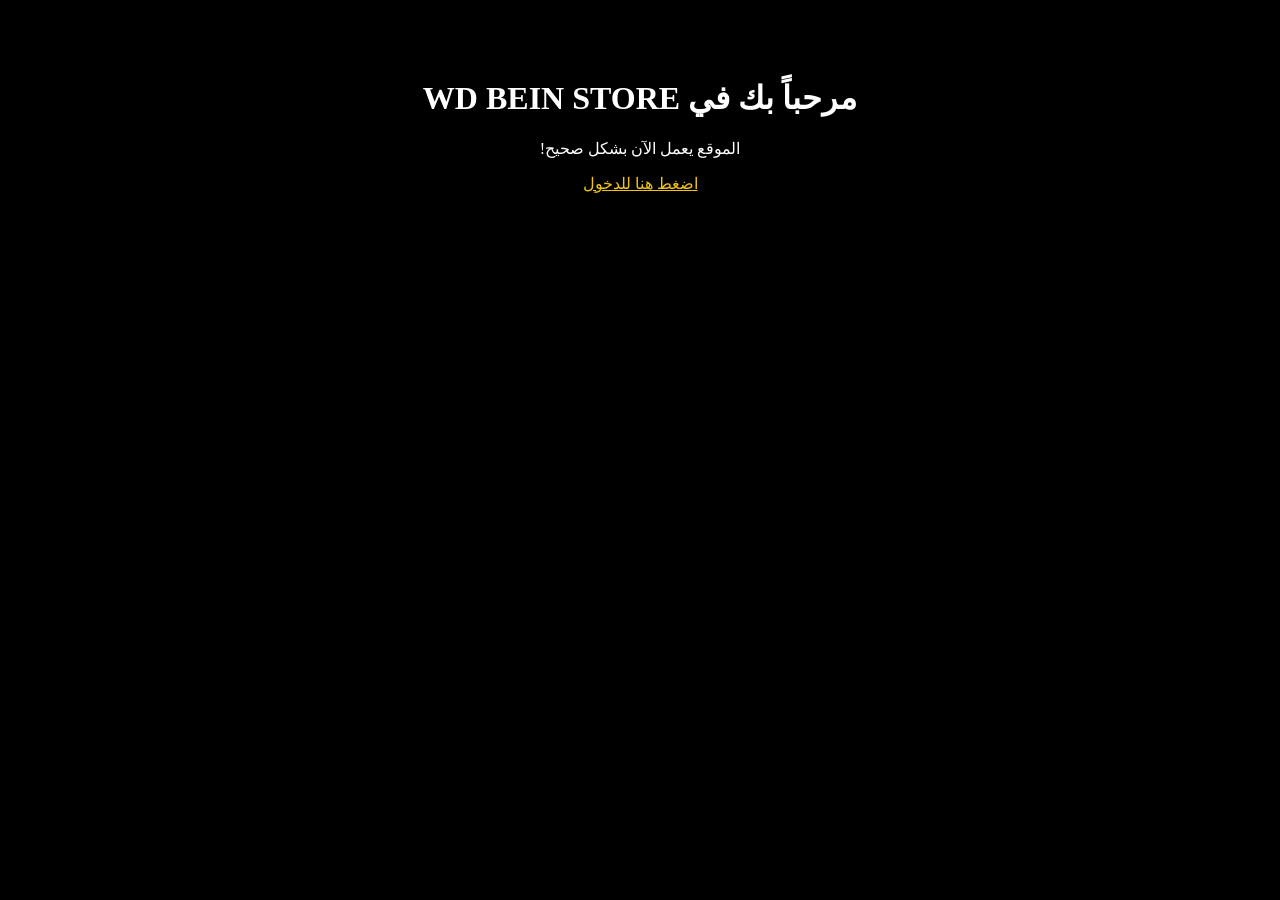
==== index.html @ 2d6f53ee "Update index.html" ====
<!DOCTYPE html>
<html lang="ar" dir="rtl">
<head>
    <meta charset="UTF-8">
    <title>WD BEIN STORE</title>
</head>
<body style="background-color: #000; color: #fff; text-align: center; padding-top: 50px;">
    <h1>مرحباً بك في WD BEIN STORE</h1>
    <p>الموقع يعمل الآن بشكل صحيح!</p>
    <a href="login.html" style="color: #f1c40f;">اضغط هنا للدخول</a>
</body>
</html>
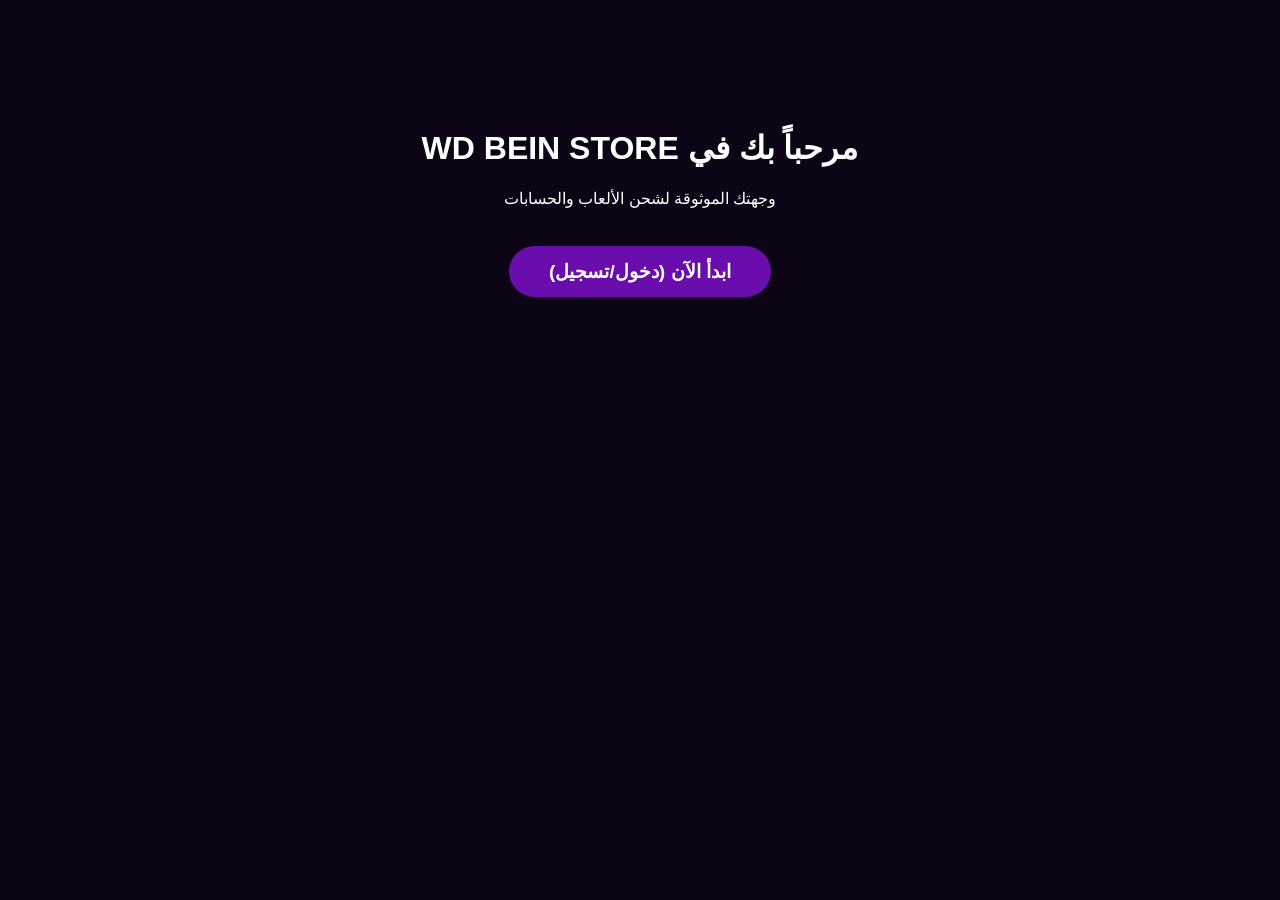
==== commit dd15e51a: "Update index.html" ====
--- a/index.html
+++ b/index.html
@@ -3,10 +3,15 @@
 <head>
     <meta charset="UTF-8">
     <title>WD BEIN STORE</title>
+    <style>
+        body { background: #0d0515; color: #fff; text-align: center; font-family: sans-serif; padding-top: 100px; }
+        .hero-btn { background: #6a0dad; color: #fff; padding: 15px 40px; border-radius: 30px; text-decoration: none; font-weight: bold; font-size: 1.2rem; }
+    </style>
 </head>
-<body style="background-color: #000; color: #fff; text-align: center; padding-top: 50px;">
+<body>
     <h1>مرحباً بك في WD BEIN STORE</h1>
-    <p>الموقع يعمل الآن بشكل صحيح!</p>
-    <a href="login.html" style="color: #f1c40f;">اضغط هنا للدخول</a>
+    <p>وجهتك الموثوقة لشحن الألعاب والحسابات</p>
+    <br><br>
+    <a href="login.html" class="hero-btn">ابدأ الآن (دخول/تسجيل)</a>
 </body>
-</html>+</html>
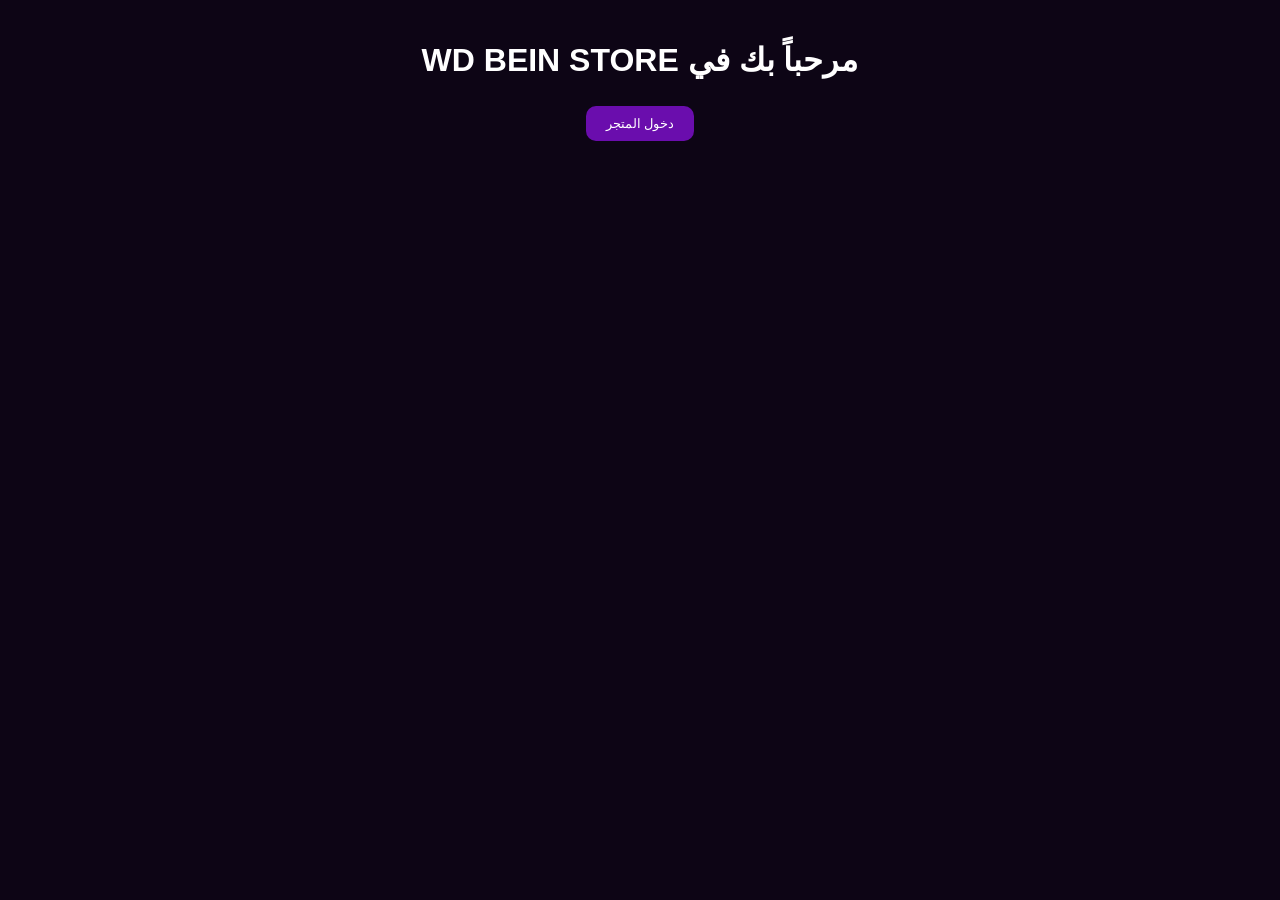
==== commit 31896eea: "Update index.html" ====
--- a/index.html
+++ b/index.html
@@ -4,14 +4,48 @@
     <meta charset="UTF-8">
     <title>WD BEIN STORE</title>
     <style>
-        body { background: #0d0515; color: #fff; text-align: center; font-family: sans-serif; padding-top: 100px; }
-        .hero-btn { background: #6a0dad; color: #fff; padding: 15px 40px; border-radius: 30px; text-decoration: none; font-weight: bold; font-size: 1.2rem; }
+        body { background: #0d0515; color: #fff; font-family: sans-serif; margin: 0; text-align: center; }
+        .page { display: none; padding: 20px; }
+        .active { display: block; }
+        .card { background: #1a1025; padding: 15px; border-radius: 15px; margin: 10px; border: 1px solid #4a148c; }
+        .btn { background: #6a0dad; color: white; padding: 10px 20px; border: none; border-radius: 10px; cursor: pointer; margin: 5px; }
     </style>
 </head>
 <body>
-    <h1>مرحباً بك في WD BEIN STORE</h1>
-    <p>وجهتك الموثوقة لشحن الألعاب والحسابات</p>
-    <br><br>
-    <a href="login.html" class="hero-btn">ابدأ الآن (دخول/تسجيل)</a>
+
+    <div id="page1" class="page active">
+        <h1>مرحباً بك في WD BEIN STORE</h1>
+        <button class="btn" onclick="showPage('page2')">دخول المتجر</button>
+    </div>
+
+    <div id="page2" class="page">
+        <h1>خدمات المتجر</h1>
+        <div class="card">
+            <img src="https://upload.wikimedia.org/wikipedia/en/3/3d/PUBG_Mobile_Logo.jpg" width="50">
+            <p>ببجي موبايل</p>
+            <button class="btn" onclick="showPage('page3')">شحن الآن</button>
+        </div>
+        <div class="card">
+            <img src="https://upload.wikimedia.org/wikipedia/en/f/f6/Free_Fire_Logo.jpg" width="50">
+            <p>فري فاير</p>
+            <button class="btn" onclick="showPage('page3')">شحن الآن</button>
+        </div>
+    </div>
+
+    <div id="page3" class="page">
+        <h1>إتمام الشحن</h1>
+        <input type="text" placeholder="أدخل ID الحساب" style="padding:10px; border-radius:10px;">
+        <br><br>
+        <button class="btn" onclick="window.location.href='https://t.me/A_G_T4'">تأكيد الطلب</button>
+        <br>
+        <button onclick="showPage('page2')">رجوع</button>
+    </div>
+
+    <script>
+        function showPage(pageId) {
+            document.querySelectorAll('.page').forEach(p => p.classList.remove('active'));
+            document.getElementById(pageId).classList.add('active');
+        }
+    </script>
 </body>
 </html>
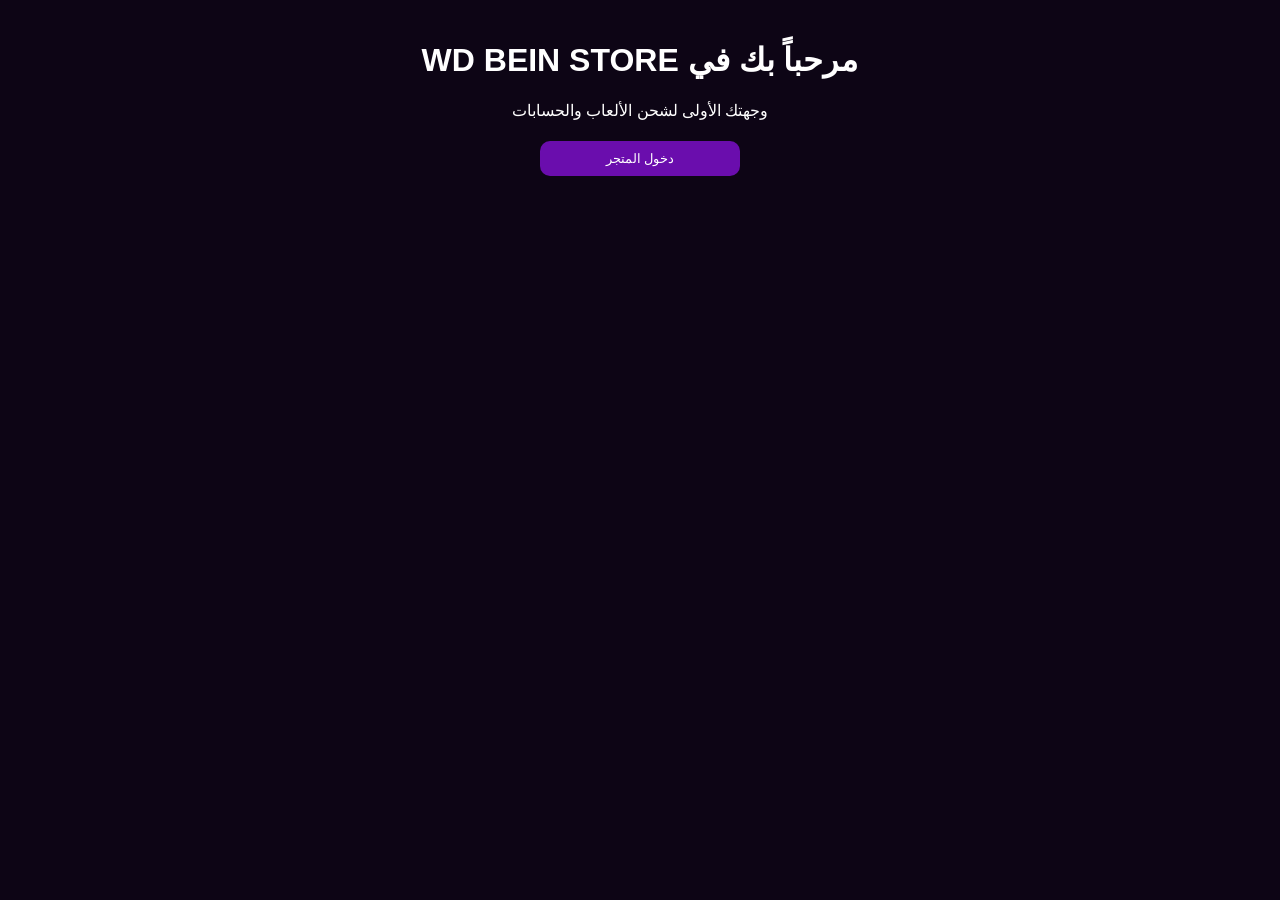
==== commit 19d7ef40: "Update index.html" ====
--- a/index.html
+++ b/index.html
@@ -7,38 +7,42 @@
         body { background: #0d0515; color: #fff; font-family: sans-serif; margin: 0; text-align: center; }
         .page { display: none; padding: 20px; }
         .active { display: block; }
-        .card { background: #1a1025; padding: 15px; border-radius: 15px; margin: 10px; border: 1px solid #4a148c; }
-        .btn { background: #6a0dad; color: white; padding: 10px 20px; border: none; border-radius: 10px; cursor: pointer; margin: 5px; }
+        .grid { display: grid; grid-template-columns: repeat(auto-fit, minmax(140px, 1fr)); gap: 15px; margin-top: 20px; }
+        .card { background: #1a1025; padding: 15px; border-radius: 15px; border: 1px solid #4a148c; }
+        .card img { width: 60px; height: 60px; border-radius: 10px; margin-bottom: 10px; }
+        .btn { background: #6a0dad; color: white; padding: 10px 15px; border: none; border-radius: 10px; cursor: pointer; width: 100%; margin-top: 5px; }
     </style>
 </head>
 <body>
 
+    <!-- الواجهة 1: الترحيب -->
     <div id="page1" class="page active">
         <h1>مرحباً بك في WD BEIN STORE</h1>
-        <button class="btn" onclick="showPage('page2')">دخول المتجر</button>
+        <p>وجهتك الأولى لشحن الألعاب والحسابات</p>
+        <button class="btn" style="width: 200px;" onclick="showPage('page2')">دخول المتجر</button>
     </div>
 
+    <!-- الواجهة 2: الخدمات -->
     <div id="page2" class="page">
         <h1>خدمات المتجر</h1>
-        <div class="card">
-            <img src="https://upload.wikimedia.org/wikipedia/en/3/3d/PUBG_Mobile_Logo.jpg" width="50">
-            <p>ببجي موبايل</p>
-            <button class="btn" onclick="showPage('page3')">شحن الآن</button>
+        <div class="grid">
+            <div class="card"><img src="https://upload.wikimedia.org/wikipedia/en/3/3d/PUBG_Mobile_Logo.jpg"> <p>ببجي</p> <button class="btn" onclick="showPage('page3')">شحن</button></div>
+            <div class="card"><img src="https://upload.wikimedia.org/wikipedia/en/f/f6/Free_Fire_Logo.jpg"> <p>فري فاير</p> <button class="btn" onclick="showPage('page3')">شحن</button></div>
+            <div class="card"><img src="https://upload.wikimedia.org/wikipedia/en/2/25/EFootball_2022_logo.jpg"> <p>بيس</p> <button class="btn" onclick="showPage('page3')">شحن</button></div>
+            <div class="card"><img src="https://upload.wikimedia.org/wikipedia/en/8/8c/Clash_of_Clans_logo.png"> <p>كلاش</p> <button class="btn" onclick="showPage('page3')">شحن</button></div>
+            <div class="card"><img src="https://upload.wikimedia.org/wikipedia/en/3/3f/Call_of_Duty_Mobile_logo.png"> <p>كول اوف ديوتي</p> <button class="btn" onclick="showPage('page3')">شحن</button></div>
         </div>
-        <div class="card">
-            <img src="https://upload.wikimedia.org/wikipedia/en/f/f6/Free_Fire_Logo.jpg" width="50">
-            <p>فري فاير</p>
-            <button class="btn" onclick="showPage('page3')">شحن الآن</button>
-        </div>
+        <br><button onclick="showPage('page1')">رجوع</button>
     </div>
 
+    <!-- الواجهة 3: الشحن -->
     <div id="page3" class="page">
         <h1>إتمام الشحن</h1>
-        <input type="text" placeholder="أدخل ID الحساب" style="padding:10px; border-radius:10px;">
+        <input type="text" placeholder="أدخل ID الحساب" style="padding:10px; border-radius:10px; width:80%;">
         <br><br>
-        <button class="btn" onclick="window.location.href='https://t.me/A_G_T4'">تأكيد الطلب</button>
-        <br>
-        <button onclick="showPage('page2')">رجوع</button>
+        <button class="btn" style="width: 80%;" onclick="window.location.href='https://t.me/A_G_T4'">تأكيد الطلب عبر التليجرام</button>
+        <br><br>
+        <button onclick="showPage('page2')">رجوع للخدمات</button>
     </div>
 
     <script>
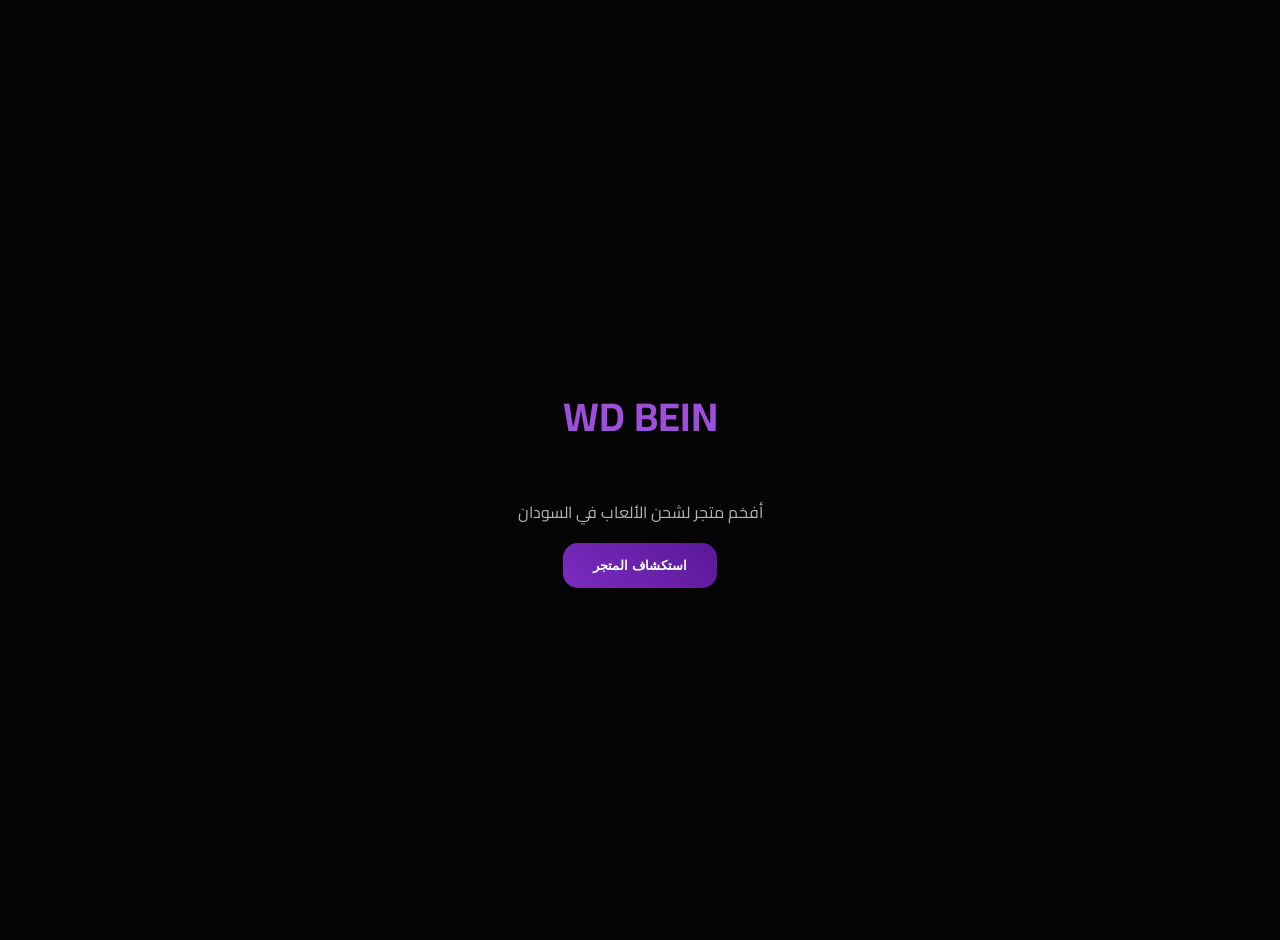
==== commit 9bab4163: "Update index.html" ====
--- a/index.html
+++ b/index.html
@@ -2,53 +2,54 @@
 <html lang="ar" dir="rtl">
 <head>
     <meta charset="UTF-8">
-    <title>WD BEIN STORE</title>
+    <meta name="viewport" content="width=device-width, initial-scale=1.0">
+    <title>WD BEIN STORE | Pro Gaming</title>
     <style>
-        body { background: #0d0515; color: #fff; font-family: sans-serif; margin: 0; text-align: center; }
-        .page { display: none; padding: 20px; }
-        .active { display: block; }
-        .grid { display: grid; grid-template-columns: repeat(auto-fit, minmax(140px, 1fr)); gap: 15px; margin-top: 20px; }
-        .card { background: #1a1025; padding: 15px; border-radius: 15px; border: 1px solid #4a148c; }
-        .card img { width: 60px; height: 60px; border-radius: 10px; margin-bottom: 10px; }
-        .btn { background: #6a0dad; color: white; padding: 10px 15px; border: none; border-radius: 10px; cursor: pointer; width: 100%; margin-top: 5px; }
+        @import url('https://fonts.googleapis.com/css2?family=Cairo:wght@400;700&display=swap');
+        
+        body { margin: 0; background: #050505; color: #fff; font-family: 'Cairo', sans-serif; }
+        .page { display: none; min-height: 100vh; padding: 20px; align-items: center; justify-content: center; }
+        .active { display: flex; flex-direction: column; }
+        
+        /* تصميم كروت الألعاب */
+        .game-grid { display: grid; grid-template-columns: 1fr 1fr; gap: 15px; width: 100%; max-width: 400px; }
+        .card { background: rgba(255, 255, 255, 0.05); border: 1px solid rgba(255, 255, 255, 0.1); padding: 15px; border-radius: 20px; text-align: center; transition: 0.3s; }
+        .card img { width: 50px; height: 50px; border-radius: 12px; margin-bottom: 10px; }
+        
+        /* الأزرار */
+        .btn-main { background: linear-gradient(45deg, #7b2cbf, #5a189a); color: white; padding: 15px 30px; border: none; border-radius: 15px; font-weight: bold; cursor: pointer; }
+        .btn-small { background: #333; color: white; padding: 8px; border: none; border-radius: 10px; width: 100%; margin-top: 10px; }
     </style>
 </head>
 <body>
 
-    <!-- الواجهة 1: الترحيب -->
     <div id="page1" class="page active">
-        <h1>مرحباً بك في WD BEIN STORE</h1>
-        <p>وجهتك الأولى لشحن الألعاب والحسابات</p>
-        <button class="btn" style="width: 200px;" onclick="showPage('page2')">دخول المتجر</button>
+        <h1 style="color: #9d4edd; font-size: 2.5rem;">WD BEIN</h1>
+        <p style="opacity: 0.7;">أفخم متجر لشحن الألعاب في السودان</p>
+        <button class="btn-main" onclick="showPage('page2')">استكشاف المتجر</button>
     </div>
 
-    <!-- الواجهة 2: الخدمات -->
     <div id="page2" class="page">
-        <h1>خدمات المتجر</h1>
-        <div class="grid">
-            <div class="card"><img src="https://upload.wikimedia.org/wikipedia/en/3/3d/PUBG_Mobile_Logo.jpg"> <p>ببجي</p> <button class="btn" onclick="showPage('page3')">شحن</button></div>
-            <div class="card"><img src="https://upload.wikimedia.org/wikipedia/en/f/f6/Free_Fire_Logo.jpg"> <p>فري فاير</p> <button class="btn" onclick="showPage('page3')">شحن</button></div>
-            <div class="card"><img src="https://upload.wikimedia.org/wikipedia/en/2/25/EFootball_2022_logo.jpg"> <p>بيس</p> <button class="btn" onclick="showPage('page3')">شحن</button></div>
-            <div class="card"><img src="https://upload.wikimedia.org/wikipedia/en/8/8c/Clash_of_Clans_logo.png"> <p>كلاش</p> <button class="btn" onclick="showPage('page3')">شحن</button></div>
-            <div class="card"><img src="https://upload.wikimedia.org/wikipedia/en/3/3f/Call_of_Duty_Mobile_logo.png"> <p>كول اوف ديوتي</p> <button class="btn" onclick="showPage('page3')">شحن</button></div>
+        <h2 style="margin-bottom: 20px;">اختر لعبتك</h2>
+        <div class="game-grid">
+            <div class="card"><img src="https://cdn-icons-png.flaticon.com/128/6062/6062646.png"> <p>ببجي</p> <button class="btn-small" onclick="showPage('page3')">شحن</button></div>
+            <div class="card"><img src="https://cdn-icons-png.flaticon.com/128/9017/9017637.png"> <p>فري فاير</p> <button class="btn-small" onclick="showPage('page3')">شحن</button></div>
+            <div class="card"><img src="https://cdn-icons-png.flaticon.com/128/4676/4676159.png"> <p>بيس</p> <button class="btn-small" onclick="showPage('page3')">شحن</button></div>
+            <div class="card"><img src="https://cdn-icons-png.flaticon.com/128/3558/3558963.png"> <p>كلاش</p> <button class="btn-small" onclick="showPage('page3')">شحن</button></div>
         </div>
-        <br><button onclick="showPage('page1')">رجوع</button>
     </div>
 
-    <!-- الواجهة 3: الشحن -->
     <div id="page3" class="page">
-        <h1>إتمام الشحن</h1>
-        <input type="text" placeholder="أدخل ID الحساب" style="padding:10px; border-radius:10px; width:80%;">
-        <br><br>
-        <button class="btn" style="width: 80%;" onclick="window.location.href='https://t.me/A_G_T4'">تأكيد الطلب عبر التليجرام</button>
-        <br><br>
-        <button onclick="showPage('page2')">رجوع للخدمات</button>
+        <h2 style="color: #9d4edd;">إتمام الشحن</h2>
+        <input type="text" placeholder="أدخل ID الحساب" style="background: #111; border: 1px solid #333; color: white; padding: 15px; border-radius: 10px; width: 80%; margin-bottom: 10px;">
+        <button class="btn-main" style="width: 85%;" onclick="window.location.href='https://t.me/A_G_T4'">إرسال الطلب للواتساب</button>
+        <button style="background: none; border: none; color: #666; margin-top: 20px;" onclick="showPage('page2')">رجوع</button>
     </div>
 
     <script>
-        function showPage(pageId) {
-            document.querySelectorAll('.page').forEach(p => p.classList.remove('active'));
-            document.getElementById(pageId).classList.add('active');
+        function showPage(p) {
+            document.querySelectorAll('.page').forEach(x => x.classList.remove('active'));
+            document.getElementById(p).classList.add('active');
         }
     </script>
 </body>
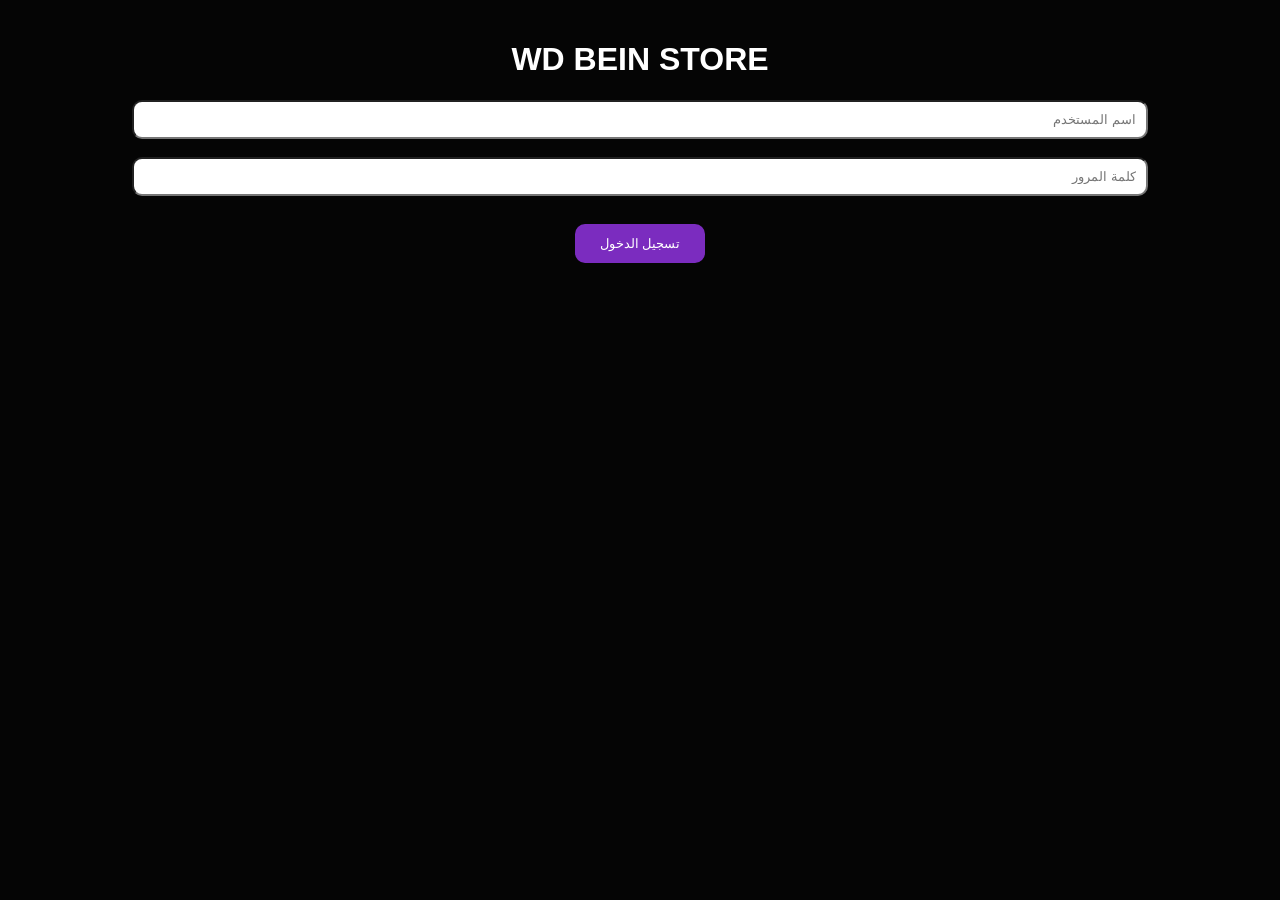
==== commit e66f416f: "Update index.html" ====
--- a/index.html
+++ b/index.html
@@ -2,48 +2,42 @@
 <html lang="ar" dir="rtl">
 <head>
     <meta charset="UTF-8">
-    <meta name="viewport" content="width=device-width, initial-scale=1.0">
-    <title>WD BEIN STORE | Pro Gaming</title>
+    <title>WD BEIN STORE - المتجر المتكامل</title>
     <style>
-        @import url('https://fonts.googleapis.com/css2?family=Cairo:wght@400;700&display=swap');
-        
-        body { margin: 0; background: #050505; color: #fff; font-family: 'Cairo', sans-serif; }
-        .page { display: none; min-height: 100vh; padding: 20px; align-items: center; justify-content: center; }
-        .active { display: flex; flex-direction: column; }
-        
-        /* تصميم كروت الألعاب */
-        .game-grid { display: grid; grid-template-columns: 1fr 1fr; gap: 15px; width: 100%; max-width: 400px; }
-        .card { background: rgba(255, 255, 255, 0.05); border: 1px solid rgba(255, 255, 255, 0.1); padding: 15px; border-radius: 20px; text-align: center; transition: 0.3s; }
-        .card img { width: 50px; height: 50px; border-radius: 12px; margin-bottom: 10px; }
-        
-        /* الأزرار */
-        .btn-main { background: linear-gradient(45deg, #7b2cbf, #5a189a); color: white; padding: 15px 30px; border: none; border-radius: 15px; font-weight: bold; cursor: pointer; }
-        .btn-small { background: #333; color: white; padding: 8px; border: none; border-radius: 10px; width: 100%; margin-top: 10px; }
+        body { background: #050505; color: #fff; font-family: 'Cairo', sans-serif; margin: 0; }
+        .page { display: none; padding: 20px; text-align: center; }
+        .active { display: block; }
+        .btn { background: #7b2cbf; color: white; padding: 12px 25px; border: none; border-radius: 10px; cursor: pointer; margin: 10px; }
+        .card { background: #111; border: 1px solid #333; padding: 20px; border-radius: 15px; margin: 10px; }
+        #aymn-box { background: #1a1025; padding: 15px; border-radius: 10px; border-right: 5px solid #7b2cbf; margin: 10px; }
     </style>
 </head>
 <body>
 
-    <div id="page1" class="page active">
-        <h1 style="color: #9d4edd; font-size: 2.5rem;">WD BEIN</h1>
-        <p style="opacity: 0.7;">أفخم متجر لشحن الألعاب في السودان</p>
-        <button class="btn-main" onclick="showPage('page2')">استكشاف المتجر</button>
+    <div id="login-page" class="page active">
+        <h1>WD BEIN STORE</h1>
+        <input type="text" placeholder="اسم المستخدم" style="padding:10px; width:80%; border-radius:10px;"><br><br>
+        <input type="password" placeholder="كلمة المرور" style="padding:10px; width:80%; border-radius:10px;"><br><br>
+        <button class="btn" onclick="showPage('dashboard-page')">تسجيل الدخول</button>
     </div>
 
-    <div id="page2" class="page">
-        <h2 style="margin-bottom: 20px;">اختر لعبتك</h2>
-        <div class="game-grid">
-            <div class="card"><img src="https://cdn-icons-png.flaticon.com/128/6062/6062646.png"> <p>ببجي</p> <button class="btn-small" onclick="showPage('page3')">شحن</button></div>
-            <div class="card"><img src="https://cdn-icons-png.flaticon.com/128/9017/9017637.png"> <p>فري فاير</p> <button class="btn-small" onclick="showPage('page3')">شحن</button></div>
-            <div class="card"><img src="https://cdn-icons-png.flaticon.com/128/4676/4676159.png"> <p>بيس</p> <button class="btn-small" onclick="showPage('page3')">شحن</button></div>
-            <div class="card"><img src="https://cdn-icons-png.flaticon.com/128/3558/3558963.png"> <p>كلاش</p> <button class="btn-small" onclick="showPage('page3')">شحن</button></div>
+    <div id="dashboard-page" class="page">
+        <div id="aymn-box">
+            <h3>🤖 المساعد الذكي AYMN</h3>
+            <p>أهلاً بك! أنا AYMN، كيف يمكنني مساعدتك في العثور على أفضل الحسابات اليوم؟</p>
         </div>
+        <button class="btn" onclick="showPage('accounts-page')">استعراض الحسابات المعروضة</button>
     </div>
 
-    <div id="page3" class="page">
-        <h2 style="color: #9d4edd;">إتمام الشحن</h2>
-        <input type="text" placeholder="أدخل ID الحساب" style="background: #111; border: 1px solid #333; color: white; padding: 15px; border-radius: 10px; width: 80%; margin-bottom: 10px;">
-        <button class="btn-main" style="width: 85%;" onclick="window.location.href='https://t.me/A_G_T4'">إرسال الطلب للواتساب</button>
-        <button style="background: none; border: none; color: #666; margin-top: 20px;" onclick="showPage('page2')">رجوع</button>
+    <div id="accounts-page" class="page">
+        <h1>حسابات للبيع</h1>
+        <div class="card">
+            <h3>حساب ببجي "أسطوري"</h3>
+            <p>سكنات نادرة، لفل 70، ربط تويتر</p>
+            <p style="color: #ffd700;">السعر: 50,000 جنيه</p>
+            <button class="btn" onclick="window.location.href='https://t.me/A_G_T4'">شراء الحساب</button>
+        </div>
+        <button onclick="showPage('dashboard-page')">رجوع للوحة التحكم</button>
     </div>
 
     <script>
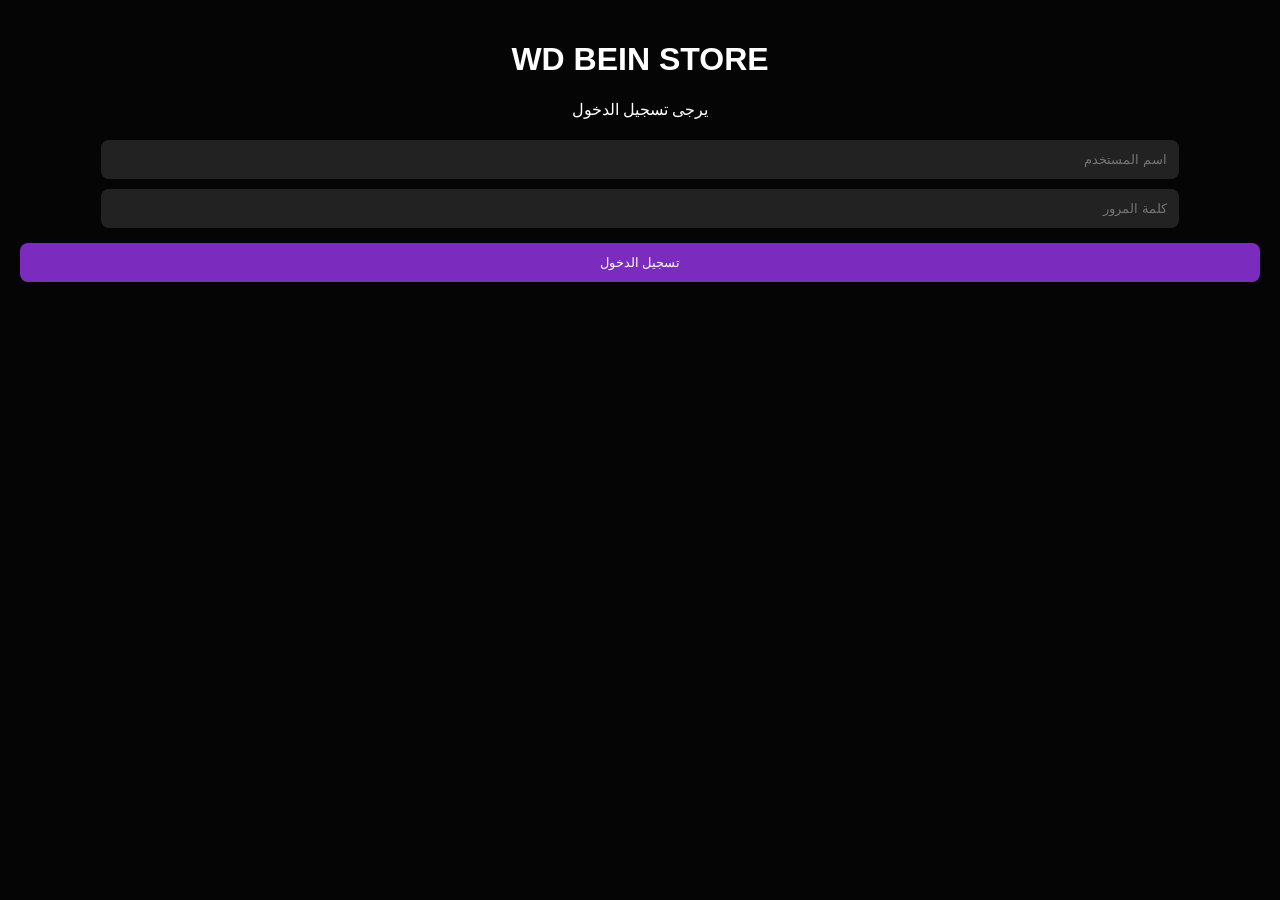
==== commit 0bfc5982: "Update index.html" ====
--- a/index.html
+++ b/index.html
@@ -2,42 +2,54 @@
 <html lang="ar" dir="rtl">
 <head>
     <meta charset="UTF-8">
-    <title>WD BEIN STORE - المتجر المتكامل</title>
+    <title>WD BEIN STORE | المتجر</title>
     <style>
-        body { background: #050505; color: #fff; font-family: 'Cairo', sans-serif; margin: 0; }
-        .page { display: none; padding: 20px; text-align: center; }
+        body { background: #050505; color: #fff; font-family: 'Cairo', sans-serif; margin: 0; padding: 20px; text-align: center; }
+        .page { display: none; }
         .active { display: block; }
-        .btn { background: #7b2cbf; color: white; padding: 12px 25px; border: none; border-radius: 10px; cursor: pointer; margin: 10px; }
-        .card { background: #111; border: 1px solid #333; padding: 20px; border-radius: 15px; margin: 10px; }
-        #aymn-box { background: #1a1025; padding: 15px; border-radius: 10px; border-right: 5px solid #7b2cbf; margin: 10px; }
+        .game-btn { background: #1a1025; border: 1px solid #4a148c; padding: 15px; border-radius: 15px; margin: 10px 0; display: flex; align-items: center; cursor: pointer; text-align: right; }
+        .game-btn img { width: 50px; height: 50px; border-radius: 10px; margin-left: 15px; }
+        .btn { background: #7b2cbf; color: white; padding: 12px; border: none; border-radius: 8px; width: 100%; cursor: pointer; margin-top: 10px; }
+        input { width: 85%; padding: 12px; margin: 5px 0; border-radius: 8px; border: none; background: #222; color: white; }
     </style>
 </head>
 <body>
 
     <div id="login-page" class="page active">
         <h1>WD BEIN STORE</h1>
-        <input type="text" placeholder="اسم المستخدم" style="padding:10px; width:80%; border-radius:10px;"><br><br>
-        <input type="password" placeholder="كلمة المرور" style="padding:10px; width:80%; border-radius:10px;"><br><br>
-        <button class="btn" onclick="showPage('dashboard-page')">تسجيل الدخول</button>
+        <p>يرجى تسجيل الدخول</p>
+        <input type="text" placeholder="اسم المستخدم">
+        <input type="password" placeholder="كلمة المرور">
+        <button class="btn" onclick="showPage('game-selection')">تسجيل الدخول</button>
     </div>
 
-    <div id="dashboard-page" class="page">
-        <div id="aymn-box">
-            <h3>🤖 المساعد الذكي AYMN</h3>
-            <p>أهلاً بك! أنا AYMN، كيف يمكنني مساعدتك في العثور على أفضل الحسابات اليوم؟</p>
+    <div id="game-selection" class="page">
+        <h1>اختر اللعبة</h1>
+        
+        <div class="game-btn" onclick="openGame('ببجي موبايل')">
+            <img src="https://play-lh.googleusercontent.com/Qo898J3Jk-2T-rL2q9037X1D2ZJ-o6eZ5O8b1T8a5Y3T3I4z6c5z1f7P9u9e1f5i8sA=w240-h480-rw">
+            <span>ببجي موبايل</span>
         </div>
-        <button class="btn" onclick="showPage('accounts-page')">استعراض الحسابات المعروضة</button>
+
+        <div class="game-btn" onclick="openGame('فري فاير')">
+            <img src="https://play-lh.googleusercontent.com/9n_Wl9Q7k9534O-mQx70VwT3gV291kQ5o3Q3T3I4z6c5z1f7P9u9e1f5i8sA=w240-h480-rw">
+            <span>فري فاير</span>
+        </div>
+
+        <div class="game-btn" onclick="openGame('فيفا (EA FC)')">
+            <img src="https://play-lh.googleusercontent.com/1F-S9-4i79aA-z73K1a3Vv-3I3J4c5z1f7P9u9e1f5i8sA=w240-h480-rw">
+            <span>فيفا (EA FC)</span>
+        </div>
     </div>
 
-    <div id="accounts-page" class="page">
-        <h1>حسابات للبيع</h1>
-        <div class="card">
-            <h3>حساب ببجي "أسطوري"</h3>
-            <p>سكنات نادرة، لفل 70، ربط تويتر</p>
-            <p style="color: #ffd700;">السعر: 50,000 جنيه</p>
-            <button class="btn" onclick="window.location.href='https://t.me/A_G_T4'">شراء الحساب</button>
+    <div id="game-section" class="page">
+        <h1 id="game-title">قسم اللعبة</h1>
+        <div style="background:#111; padding:20px; border-radius:15px;">
+            <h3>اكتب مواصفات حسابك المطلوب</h3>
+            <textarea id="specs" style="width:90%; height:100px; background:#000; color:#fff; border:1px solid #555; border-radius:8px; padding:10px;" placeholder="مثال: أريد حساب لفل عالي، ربط تويتر..."></textarea>
+            <button class="btn" onclick="sendOrder()">إرسال الطلب عبر تليجرام</button>
         </div>
-        <button onclick="showPage('dashboard-page')">رجوع للوحة التحكم</button>
+        <button onclick="showPage('game-selection')" style="background:none; border:none; color:#777; margin-top:20px;">رجوع للقائمة</button>
     </div>
 
     <script>
@@ -45,6 +57,17 @@
             document.querySelectorAll('.page').forEach(x => x.classList.remove('active'));
             document.getElementById(p).classList.add('active');
         }
+
+        function openGame(gameName) {
+            document.getElementById('game-title').innerText = "قسم " + gameName;
+            showPage('game-section');
+        }
+
+        function sendOrder() {
+            let specs = document.getElementById('specs').value;
+            let game = document.getElementById('game-title').innerText;
+            window.location.href = "https://t.me/A_G_T4?text=" + encodeURIComponent("مرحباً، أريد طلب حساب: " + game + "\nالمواصفات المطلوبة: " + specs);
+        }
     </script>
 </body>
 </html>
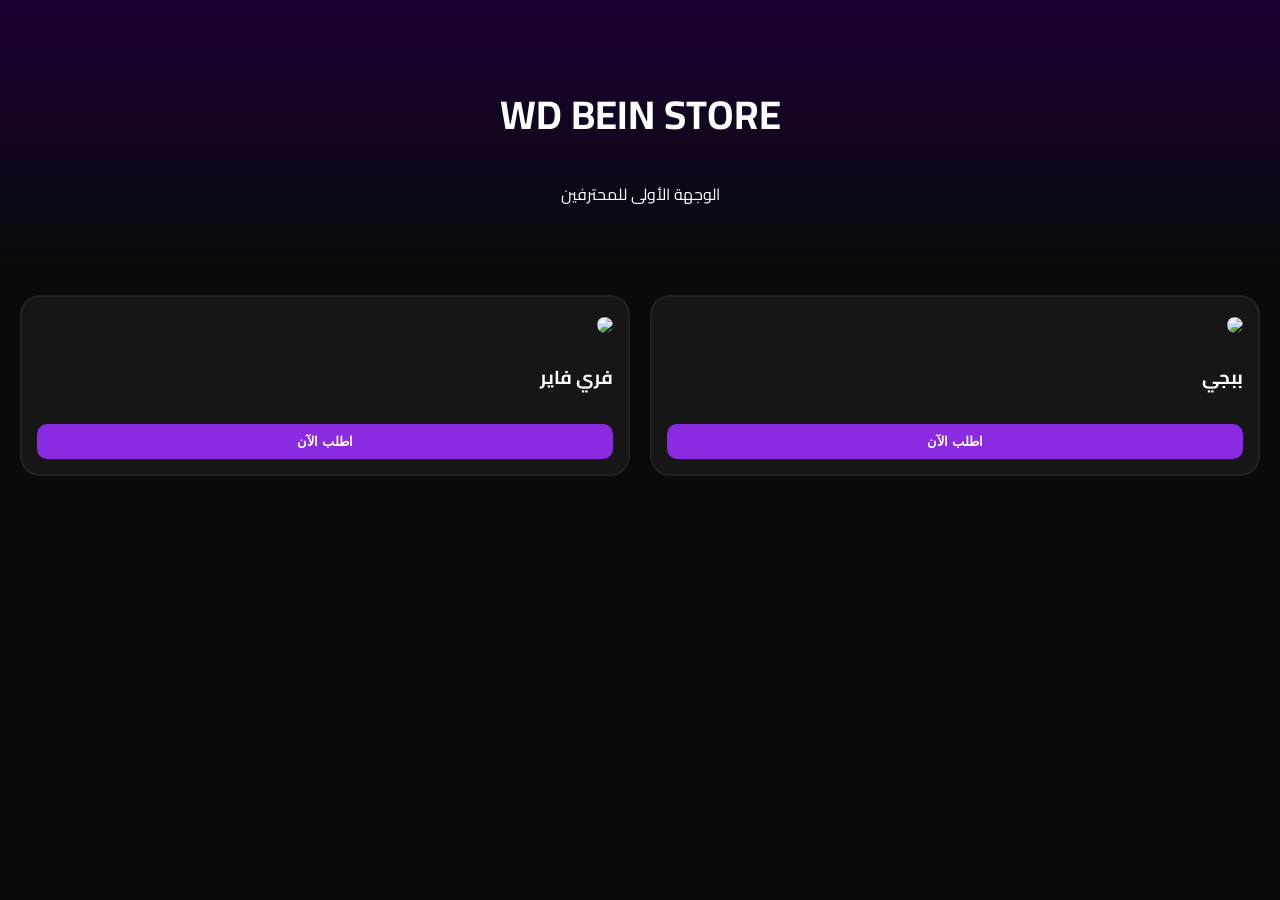
==== commit f9db4948: "Update index.html" ====
--- a/index.html
+++ b/index.html
@@ -2,72 +2,40 @@
 <html lang="ar" dir="rtl">
 <head>
     <meta charset="UTF-8">
-    <title>WD BEIN STORE | المتجر</title>
+    <title>WD BEIN STORE | المتجر الفخم</title>
+    <link href="https://fonts.googleapis.com/css2?family=Cairo:wght@600;800&display=swap" rel="stylesheet">
     <style>
-        body { background: #050505; color: #fff; font-family: 'Cairo', sans-serif; margin: 0; padding: 20px; text-align: center; }
-        .page { display: none; }
-        .active { display: block; }
-        .game-btn { background: #1a1025; border: 1px solid #4a148c; padding: 15px; border-radius: 15px; margin: 10px 0; display: flex; align-items: center; cursor: pointer; text-align: right; }
-        .game-btn img { width: 50px; height: 50px; border-radius: 10px; margin-left: 15px; }
-        .btn { background: #7b2cbf; color: white; padding: 12px; border: none; border-radius: 8px; width: 100%; cursor: pointer; margin-top: 10px; }
-        input { width: 85%; padding: 12px; margin: 5px 0; border-radius: 8px; border: none; background: #222; color: white; }
+        :root { --primary: #8a2be2; --bg: #0a0a0a; }
+        body { font-family: 'Cairo', sans-serif; background-color: var(--bg); color: white; margin: 0; }
+        
+        /* تصميم الأزرار والبطاقات */
+        .header { padding: 50px 20px; text-align: center; background: linear-gradient(180deg, #1a0033, #0a0a0a); }
+        .grid { display: grid; grid-template-columns: repeat(auto-fit, minmax(150px, 1fr)); gap: 20px; padding: 20px; }
+        .game-card { background: #161616; border-radius: 20px; padding: 15px; border: 2px solid #222; transition: 0.3s; }
+        .game-card:hover { border-color: var(--primary); }
+        .game-card img { width: 100%; border-radius: 15px; }
+        .btn-buy { background: var(--primary); color: white; border: none; padding: 10px; width: 100%; border-radius: 10px; font-weight: bold; cursor: pointer; margin-top: 10px; }
     </style>
 </head>
 <body>
 
-    <div id="login-page" class="page active">
-        <h1>WD BEIN STORE</h1>
-        <p>يرجى تسجيل الدخول</p>
-        <input type="text" placeholder="اسم المستخدم">
-        <input type="password" placeholder="كلمة المرور">
-        <button class="btn" onclick="showPage('game-selection')">تسجيل الدخول</button>
+    <div class="header">
+        <h1 style="font-size: 2.5rem;">WD BEIN STORE</h1>
+        <p>الوجهة الأولى للمحترفين</p>
     </div>
 
-    <div id="game-selection" class="page">
-        <h1>اختر اللعبة</h1>
-        
-        <div class="game-btn" onclick="openGame('ببجي موبايل')">
-            <img src="https://play-lh.googleusercontent.com/Qo898J3Jk-2T-rL2q9037X1D2ZJ-o6eZ5O8b1T8a5Y3T3I4z6c5z1f7P9u9e1f5i8sA=w240-h480-rw">
-            <span>ببجي موبايل</span>
+    <div class="grid">
+        <div class="game-card">
+            <img src="https://upload.wikimedia.org/wikipedia/en/3/3d/PUBG_Mobile_Logo.jpg">
+            <h3>ببجي</h3>
+            <button class="btn-buy" onclick="alert('جارِ الانتقال للطلب...')">اطلب الآن</button>
         </div>
-
-        <div class="game-btn" onclick="openGame('فري فاير')">
-            <img src="https://play-lh.googleusercontent.com/9n_Wl9Q7k9534O-mQx70VwT3gV291kQ5o3Q3T3I4z6c5z1f7P9u9e1f5i8sA=w240-h480-rw">
-            <span>فري فاير</span>
-        </div>
-
-        <div class="game-btn" onclick="openGame('فيفا (EA FC)')">
-            <img src="https://play-lh.googleusercontent.com/1F-S9-4i79aA-z73K1a3Vv-3I3J4c5z1f7P9u9e1f5i8sA=w240-h480-rw">
-            <span>فيفا (EA FC)</span>
+        <div class="game-card">
+            <img src="https://upload.wikimedia.org/wikipedia/en/f/f6/Free_Fire_Logo.jpg">
+            <h3>فري فاير</h3>
+            <button class="btn-buy">اطلب الآن</button>
         </div>
     </div>
 
-    <div id="game-section" class="page">
-        <h1 id="game-title">قسم اللعبة</h1>
-        <div style="background:#111; padding:20px; border-radius:15px;">
-            <h3>اكتب مواصفات حسابك المطلوب</h3>
-            <textarea id="specs" style="width:90%; height:100px; background:#000; color:#fff; border:1px solid #555; border-radius:8px; padding:10px;" placeholder="مثال: أريد حساب لفل عالي، ربط تويتر..."></textarea>
-            <button class="btn" onclick="sendOrder()">إرسال الطلب عبر تليجرام</button>
-        </div>
-        <button onclick="showPage('game-selection')" style="background:none; border:none; color:#777; margin-top:20px;">رجوع للقائمة</button>
-    </div>
-
-    <script>
-        function showPage(p) {
-            document.querySelectorAll('.page').forEach(x => x.classList.remove('active'));
-            document.getElementById(p).classList.add('active');
-        }
-
-        function openGame(gameName) {
-            document.getElementById('game-title').innerText = "قسم " + gameName;
-            showPage('game-section');
-        }
-
-        function sendOrder() {
-            let specs = document.getElementById('specs').value;
-            let game = document.getElementById('game-title').innerText;
-            window.location.href = "https://t.me/A_G_T4?text=" + encodeURIComponent("مرحباً، أريد طلب حساب: " + game + "\nالمواصفات المطلوبة: " + specs);
-        }
-    </script>
 </body>
 </html>
